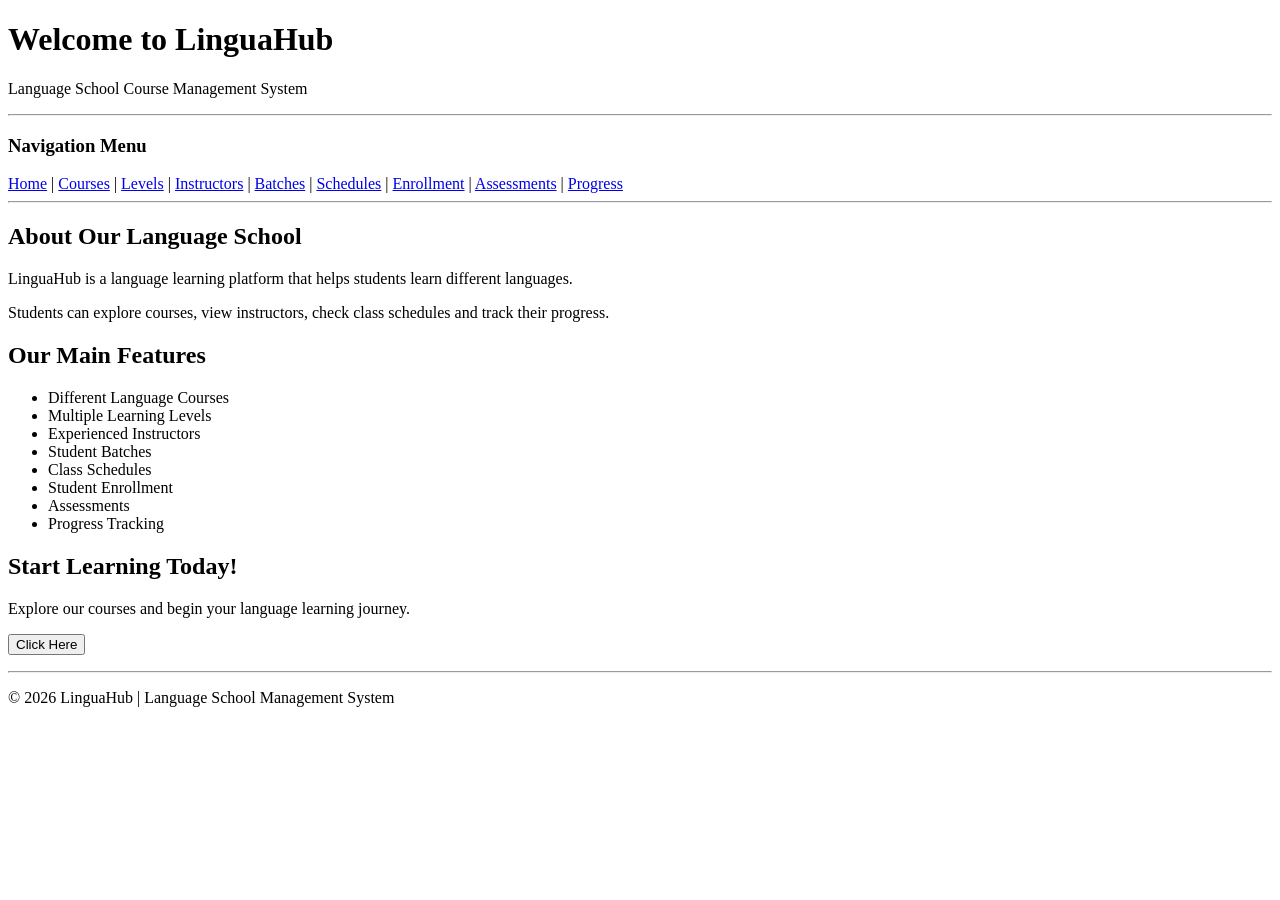
==== index.html @ c61706dd "Add new Language School website" ====
<!DOCTYPE html>
<html>
<head>
    <title>Language School Management</title>
    <link rel="stylesheet" href="style.css">
</head>

<body>

    <h1>Welcome to LinguaHub</h1>

    <p>Language School Course Management System</p>

    <hr>

    <h3>Navigation Menu</h3>

    <a href="index.html">Home</a> |
    <a href="courses.html">Courses</a> |
    <a href="levels.html">Levels</a> |
    <a href="instructors.html">Instructors</a> |
    <a href="batches.html">Batches</a> |
    <a href="schedules.html">Schedules</a> |
    <a href="enrollment.html">Enrollment</a> |
    <a href="assessments.html">Assessments</a> |
    <a href="progress.html">Progress</a>

    <hr>

    <h2>About Our Language School</h2>

    <p>
        LinguaHub is a language learning platform
        that helps students learn different languages.
    </p>

    <p>
        Students can explore courses, view instructors,
        check class schedules and track their progress.
    </p>

    <h2>Our Main Features</h2>

    <ul>
        <li>Different Language Courses</li>
        <li>Multiple Learning Levels</li>
        <li>Experienced Instructors</li>
        <li>Student Batches</li>
        <li>Class Schedules</li>
        <li>Student Enrollment</li>
        <li>Assessments</li>
        <li>Progress Tracking</li>
    </ul>

    <h2>Start Learning Today!</h2>

    <p>Explore our courses and begin your language learning journey.</p>

    <button onclick="showMessage()">Click Here</button>

    <p id="message"></p>

    <hr>

    <footer>
        <p>© 2026 LinguaHub | Language School Management System</p>
    </footer>

    <script src="script.js"></script>

</body>
</html>
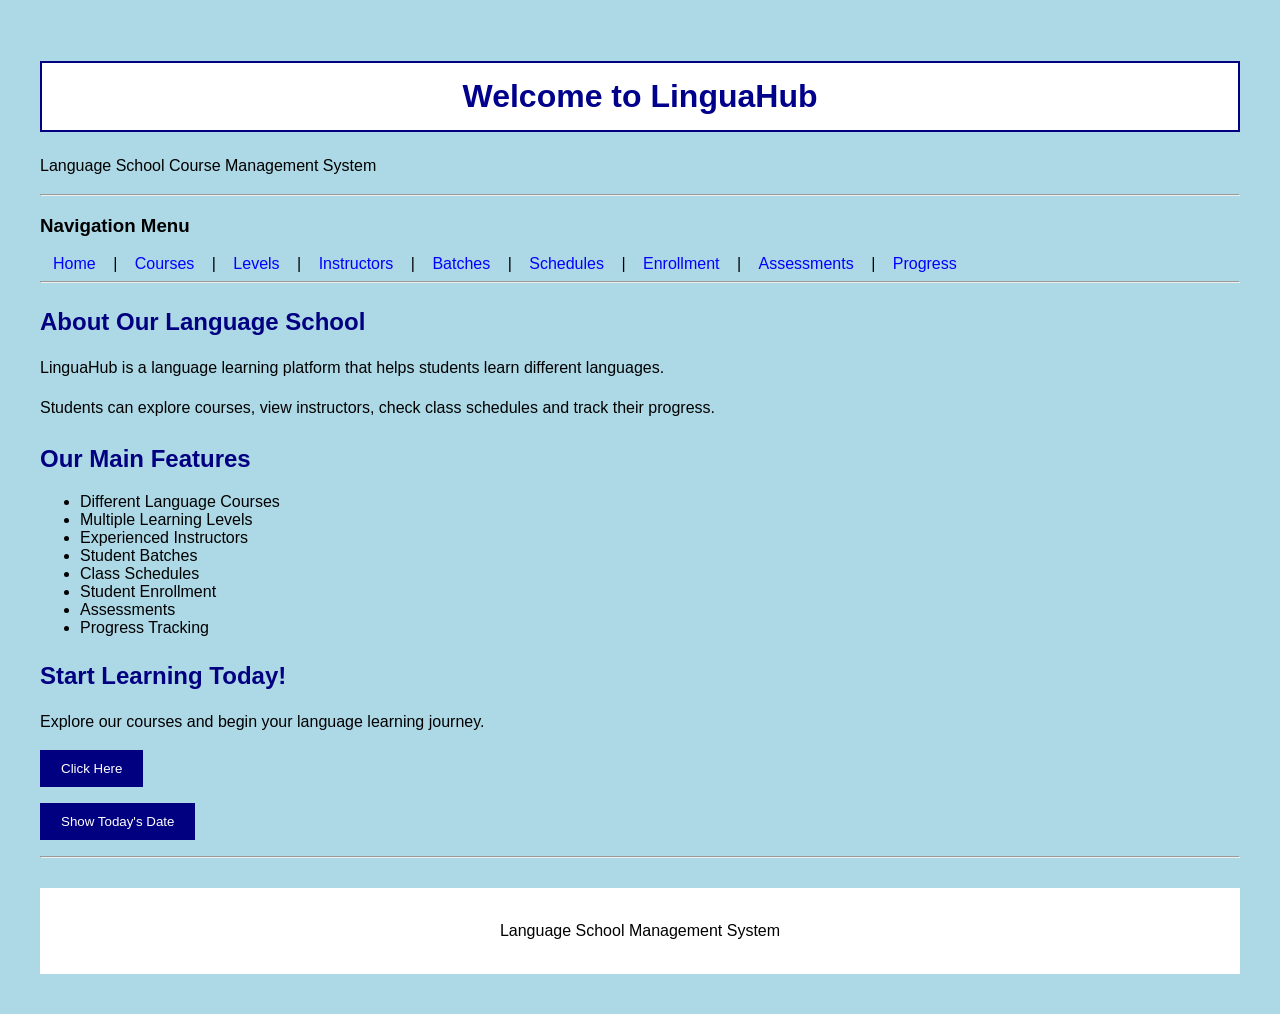
==== commit b04f84e1: "Restore all website pages and update project files" ====
--- a/index.html
+++ b/index.html
@@ -61,10 +61,14 @@
 
     <p id="message"></p>
 
+    <button onclick="showDate()">Show Today's Date</button>
+
+    <p id="date"></p>
+
     <hr>
 
     <footer>
-        <p>© 2026 LinguaHub | Language School Management System</p>
+        <p>Language School Management System</p>
     </footer>
 
     <script src="script.js"></script>
--- a/style.css
+++ b/style.css
@@ -0,0 +1,80 @@
+
+body {
+    font-family: Arial;
+    background-color: lightblue;
+    margin: 20px;
+    padding: 20px;
+}
+
+/* Main Heading */
+h1 {
+    color: darkblue;
+    text-align: center;
+    background-color: white;
+    padding: 15px;
+    border: 2px solid navy;
+}
+
+/* Other Headings */
+h2 {
+    color: navy;
+    margin-top: 25px;
+}
+
+/* Paragraphs */
+p {
+    font-size: 16px;
+    line-height: 1.5;
+}
+
+/* Navigation Links */
+a {
+    color: blue;
+    text-decoration: none;
+    margin: 8px;
+    padding: 5px;
+}
+
+a:hover {
+    color: red;
+    text-decoration: underline;
+}
+
+/* Buttons */
+button {
+    background-color: navy;
+    color: white;
+    padding: 10px 20px;
+    border: 1px solid navy;
+    cursor: pointer;
+}
+
+button:hover {
+    background-color: blue;
+}
+
+/* Tables */
+table {
+    border-collapse: collapse;
+    width: 80%;
+    margin-top: 15px;
+}
+
+th, td {
+    padding: 10px;
+    text-align: left;
+}
+
+/* Form */
+input, select {
+    padding: 8px;
+    margin-top: 5px;
+}
+
+/* Footer */
+footer {
+    text-align: center;
+    margin-top: 30px;
+    padding: 15px;
+    background-color: white;
+}
